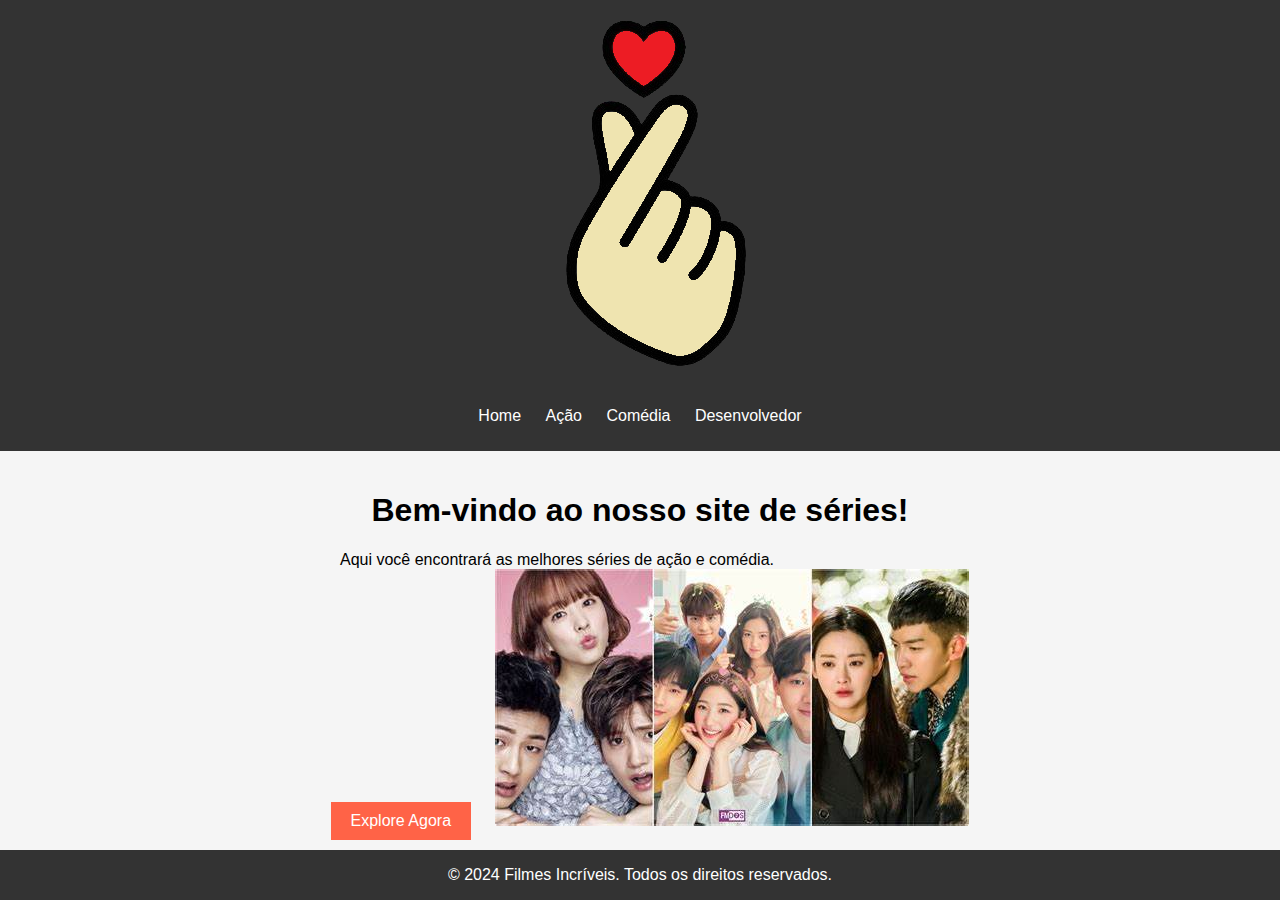
==== index.html @ 0fadf944 "primeiro commit" ====
<!DOCTYPE html>
<html lang="pt-BR">
<head>
    <meta charset="UTF-8">
    <title>Filmes Incríveis</title>
    <link rel="stylesheet" href="css/style.css">
</head>
<body>
    <header>
        <img src="img/logotipo1.png" alt="Logo do Site">
        <nav>
            <ul>
                <li><a href="index.html">Home</a></li>
                <li><a href="drama/descricao.html">Ação</a></li>
                <li><a href="comedia/descricao.html">Comédia</a></li>
                <li><a href="desenvolvedor/dev.html">Desenvolvedor</a></li>
            </ul>
        </nav>
    </header>
    <main>
        <h1>Bem-vindo ao nosso site de séries!</h1>
        <p>Aqui você encontrará as melhores séries de ação e comédia.</p>
        <a href="drama/descricao.html" class="explore-btn">Explore Agora</a>
        <img src="img/Home.jpeg" alt="Séries">
    </main>
    <footer>
        <p>&copy; 2024 Filmes Incríveis. Todos os direitos reservados.</p>
    </footer>
</body>
</html>
---- css/style.css ----
body {
    font-family: Arial, sans-serif;
    margin: 0;
    padding: 0;
    background-color: #f5f5f5;
}

header {
    background-color: #333;
    color: white;
    padding: 10px 0;
    text-align: center;
}

header img {
    max-width: 250px;
}

nav ul {
    list-style: none;
    padding: 0;
}

nav ul li {
    display: inline;
    margin: 0 10px;
}

nav ul li a {
    color: white;
    text-decoration: none;
}
/* centralizar texto horizontalmente e ajustar a largura */
main {
    padding: 20px;
    text-align: center;
}
main p {
    max-width: 600px; /* Ajusta a largura máxima do parágrafo */
    margin: 0 auto; /* Centraliza o parágrafo horizontalmente */
    text-align: justify; /* Justifica o texto */
}

a.explore-btn {
    background-color: #ff6347;
    color: white;
    border: none;
    padding: 10px 20px;
    text-align: center;
    text-decoration: none;
    display: inline-block;
    font-size: 16px;
    margin: 20px;
    cursor: pointer;
    transition: background-color 0.3s ease;
}

a.explore-btn:hover {
    background-color: #ff4500;
}

footer {
    background-color: #333;
    color: white;
    padding: 0px 0;
    text-align: center;
    position: fixed;
    bottom: 0;
    width: 100%;
}

ul {
    list-style: none;
}

img {
    max-width: 100%;
    height: auto;
}

main img {
    max-width: 50%;
}
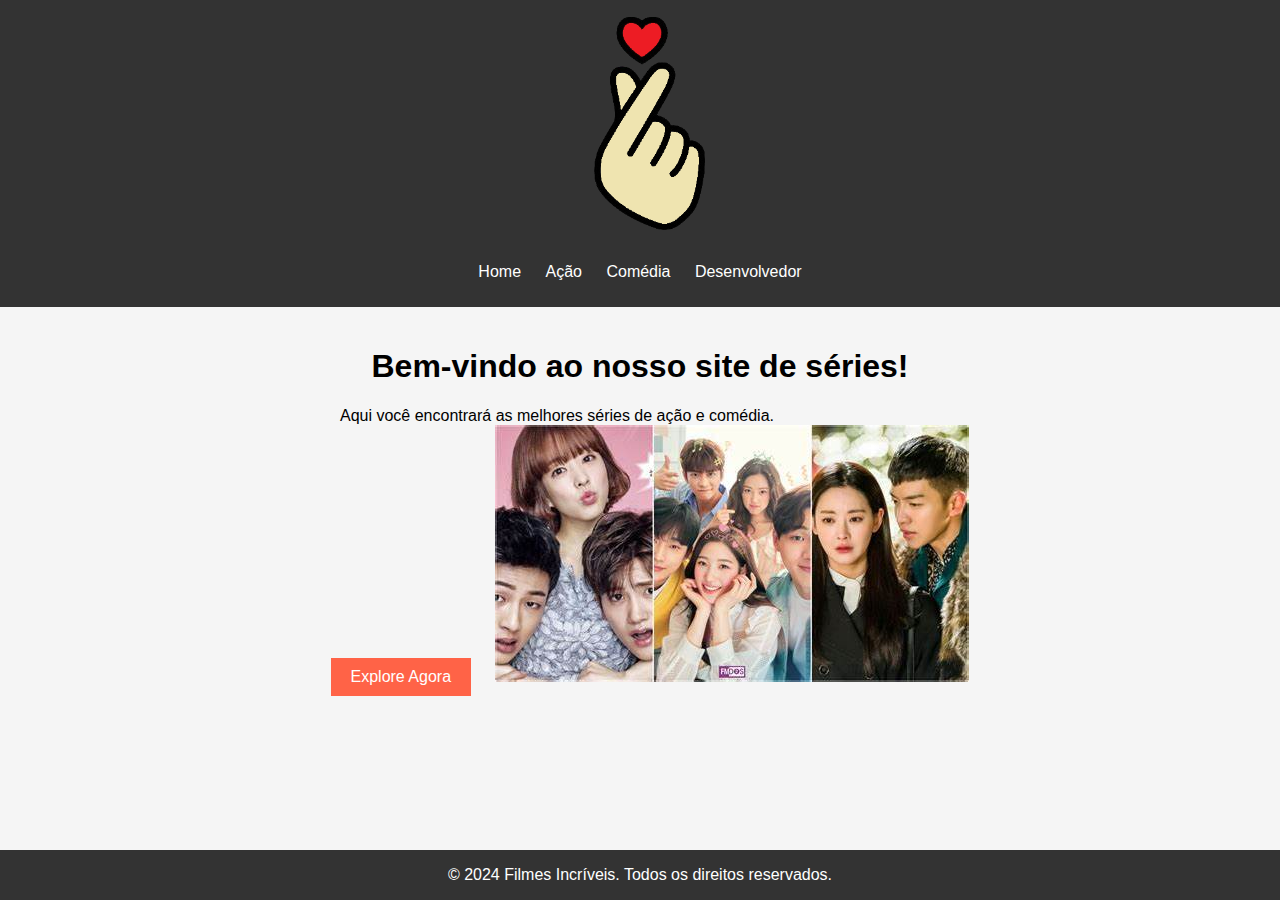
==== commit 08a7be0b: "commit corrigido" ====
--- a/index.html
+++ b/index.html
@@ -1,5 +1,5 @@
 <!DOCTYPE html>
-<html lang="pt-BR">
+<html lang="pt-br">
 <head>
     <meta charset="UTF-8">
     <title>Filmes Incríveis</title>
--- a/css/style.css
+++ b/css/style.css
@@ -13,7 +13,7 @@
 }
 
 header img {
-    max-width: 250px;
+    max-width: 150px;
 }
 
 nav ul {
@@ -81,3 +81,34 @@
 main img {
     max-width: 50%;
 }
+
+/* Estilo para os links das séries */
+a.serie-link:link, a.serie-link:visited {
+    color: rgb(22, 21, 21); /* Cor do link */
+    text-decoration: none; /* Remove o sublinhado */
+    border-bottom: 2px solid transparent; /* Sutil linha embaixo do link */
+    transition: border-bottom 0.3s ease, color 0.3s ease; /* Transição suave */
+}
+
+a.serie-link:hover {
+    color: #ff6347; /* Cor quando o mouse passa por cima */
+    border-bottom: 2px solid #ff6347; /* Sublinhar com a cor ao passar o mouse */
+}
+
+a.serie-link:active {
+    color: #ff4500; /* Cor quando o link é clicado */
+}
+
+/* Estilo para os links do menu de navegação */
+nav ul li a {
+    color: white;
+    text-decoration: none;
+    cursor: pointer; /* Adiciona o ponteiro de link ao passar o mouse */
+    transition: color 0.3s ease; /* Transição suave para a mudança de cor */
+}
+
+nav ul li a:hover {
+    color: #ff6347; /* Cor ao passar o mouse */
+    text-decoration: underline; /* Adiciona sublinhado ao passar o mouse */
+}
+
